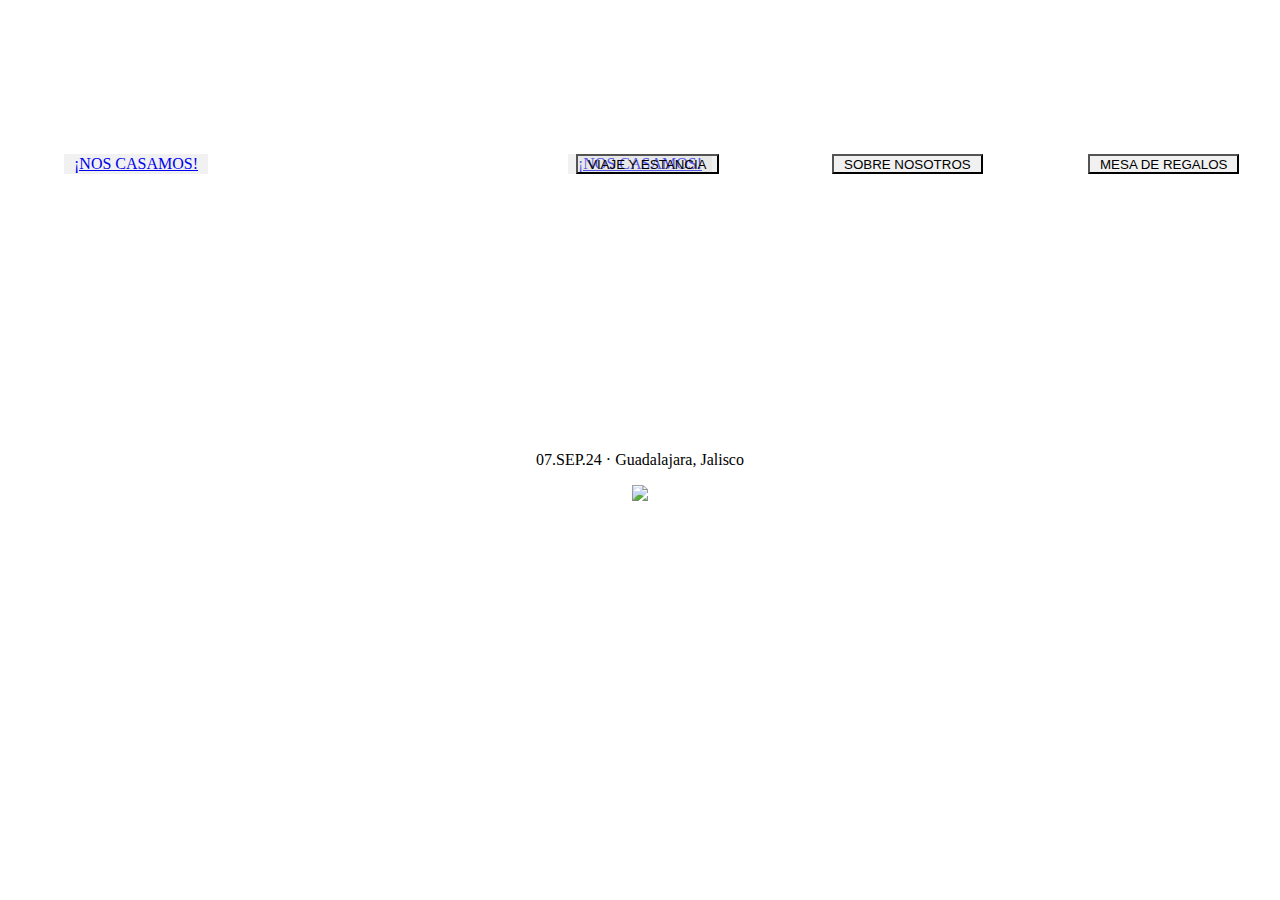
==== index.html @ 3370fae7 "Updated a few views and buttons." ====
<!DOCTYPE html>
<html lang="es-MX">
    <head>
        <meta charset="UTF-8">
        <title>S&L</title>
        <link rel="stylesheet" type="text/css" href="style.css">
    </head>
    <body>
        <a href="casamos.html" class="custom-button" id="CASAMOS">¡NOS CASAMOS!</a>
        <a href="informacion.html" class="custom-button" id="INFORMACION">¡NOS CASAMOS!</a>
        <button class="custom-button" id="VIAJEYESTANCIA">VIAJE Y ESTANCIA</button>
        <button class="custom-button" id="NOSOTROS">SOBRE NOSOTROS</button>
        <button class="custom-button" id="REGALOS">MESA DE REGALOS</button>
        <div class="intro-text">Sarahi & Luis</div>
    <p>07.SEP.24 · Guadalajara, Jalisco</p>
    <img style={{width: 481, height: 358}} src="https://i.postimg.cc/bvkjSwQd/S-L.png"/>
    </body>
</html>
---- style.css ----
body {
    margin: 0;
    padding: 0;
    height: 100vh;
    background: url('https://i.postimg.cc/rp0k3Cns/Luis-Sarahi.jpg') center/cover no-repeat;
    display: flex;
    flex-direction: column;
    align-items: center;
    justify-content: center;
}

.intro-text {
    width: 190px;
    height: 35px;
    color: white;
    font-size: 31px;
    font-family: 'Calligraphy', sans-serif;
    font-weight: 400;
    word-wrap: break-word;
  }

  .custom-button {
    height: 20px;
    background: rgba(217, 217, 217, 0.38);
    opacity: 1;
    position: absolute;
    top: 154px;
    display: flex;
    align-items: center;
    justify-content: center;
    padding: 0 10px; /* Adjust padding based on your design */
    white-space: nowrap;
  }

  #CASAMOS {
    left: 5%;
  }
  
  #INFORMACIÓN {
    left: 22%;
  }
  
  #VIAJEYESTANCIA {
    left: 45%;
  }
  
  #NOSOTROS {
    left: 65%;
  }
  
  #REGALOS {
    left: 85%;
  }

  @media (max-width: 600px) {
    .custom-button {
      width: 100%; /* Make buttons full width on smaller screens */
      left: 0; /* Reset left position */
      padding: 10px; /* Adjust padding for better spacing */
    }

    #CASAMOS,
    #INFORMACIÓN,
    #VIAJEYESTANCIA,
    #NOSOTROS,
    #REGALOS {
      left: 0; /* Reset left position for smaller screens */
      margin-bottom: 10px; /* Add spacing between buttons */
    }
  }
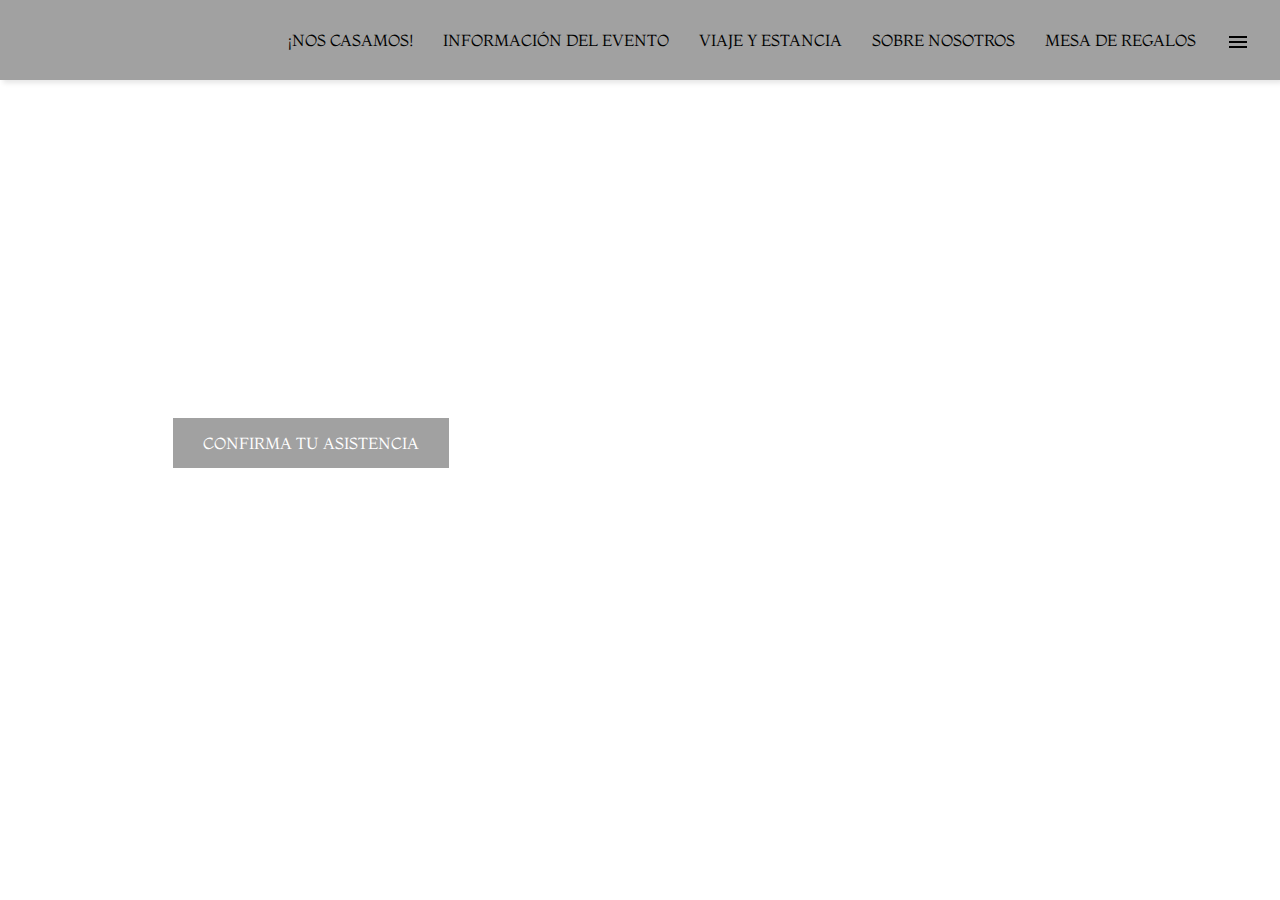
==== commit 8e03859a: "new changes" ====
--- a/index.html
+++ b/index.html
@@ -2,17 +2,50 @@
 <html lang="es-MX">
     <head>
         <meta charset="UTF-8">
+        <meta http-equiv="X-UA-Compatible" content="IE-edge">
+        <meta name="viewport" content="width-devide-width, initial-scale=1.0">
         <title>S&L</title>
-        <link rel="stylesheet" type="text/css" href="style.css">
+        <script src="https://cdn.jsdelivr.net/npm/swiper@11/swiper-bundle.min.js" defer></script>
+        <script src="js.js" defer></script>
+        <link rel="stylesheet" href="https://cdn.jsdelivr.net/npm/swiper@11/swiper-bundle.min.css" />
+        <link rel="stylesheet" type="text/css" href="index-style.css">
     </head>
     <body>
-        <a href="casamos.html" class="custom-button" id="CASAMOS">¡NOS CASAMOS!</a>
-        <a href="informacion.html" class="custom-button" id="INFORMACION">¡NOS CASAMOS!</a>
-        <button class="custom-button" id="VIAJEYESTANCIA">VIAJE Y ESTANCIA</button>
-        <button class="custom-button" id="NOSOTROS">SOBRE NOSOTROS</button>
-        <button class="custom-button" id="REGALOS">MESA DE REGALOS</button>
-        <div class="intro-text">Sarahi & Luis</div>
-    <p>07.SEP.24 · Guadalajara, Jalisco</p>
-    <img style={{width: 481, height: 358}} src="https://i.postimg.cc/bvkjSwQd/S-L.png"/>
+<!-- Navigation -->
+<header>
+    <nav class="navigation row">
+        <ul class="sidebar">
+            <li><a href="index.html">¡NOS CASAMOS!</a></li>
+            <li><a href="informacion.html">INFORMACIÓN DEL EVENTO</a></li>
+            <li><a href="viaje.html">VIAJE Y ESTANCIA</a></li>
+            <li><a href="nosotros.html">SOBRE NOSOTROS</a></li>
+            <li><a href="regalos.html">MESA DE REGALOS</a></li>
+        <li onclick=hideSidebar()><a href="#"><svg xmlns="http://www.w3.org/2000/svg" height="24" viewBox="0 -960 960 960" width="24"><path d="m256-200-56-56 224-224-224-224 56-56 224 224 224-224 56 56-224 224 224 224-56 56-224-224-224 224Z"/></svg></a></li>
+        </ul>
+        <ul class="row">
+            <div class="nav-items">
+            <li><img src="https://i.postimg.cc/hjwP8gVM/weddinglogo.png" alt="" class="logo"><a href="index.html"></a></li>
+            <li class="hideOnMobile"><a href="index.html">¡NOS CASAMOS!</a> </li>
+            <li class="hideOnMobile"><a href="informacion.html">INFORMACIÓN DEL EVENTO</a> </li>
+            <li class="hideOnMobile"><a href="viaje.html">VIAJE Y ESTANCIA</a></li>
+            <li class="hideOnMobile"><a href="nosotros.html">SOBRE NOSOTROS</a></li>
+            <li class="hideOnMobile"><a href="regalos.html">MESA DE REGALOS</a></li>
+            <li onclick=showSidebar()><a href="#"><svg xmlns="http://www.w3.org/2000/svg" height="24" viewBox="0 -960 960 960" width="24"><path d="M120-240v-80h720v80H120Zm0-200v-80h720v80H120Zm0-200v-80h720v80H120Z"/></svg></a></li>
+        </div>
+        </ul>
+    </nav>
+</header>
+<!-- End Navigation -->
+
+<!-- Background -->
+    <section class="intro-casamos">
+            <div class="intro-casamos-h1">
+                <h1>Sarahi & Luis</h1>
+                <h2>07.SEP.24 · Guadalajara, Jalisco</h2>
+                <a href="asistencia.html" class="confirmation-button">CONFIRMA TU ASISTENCIA</a>
+            </div>
+
+    </section>
+<!-- End of Background -->
     </body>
-</html>   +</html>--- a/index-style.css
+++ b/index-style.css
@@ -0,0 +1,250 @@
+/* Casamos */
+
+@import url('https://fonts.googleapis.com/css2?family=Montaga&display=swap');
+@import url('https://fonts.googleapis.com/css2?family=Poppins:ital,wght@0,100;0,200;0,300;0,400;0,500;0,600;0,700;0,800;0,900;1,100;1,200;1,300;1,400;1,500;1,600;1,700;1,800;1,900&display=swap');
+@import url('https://fonts.googleapis.com/css2?family=Dancing+Script:wght@400..700&family=Poppins:ital,wght@0,100;0,200;0,300;0,400;0,500;0,600;0,700;0,800;0,900;1,100;1,200;1,300;1,400;1,500;1,600;1,700;1,800;1,900&display=swap');
+
+@font-face {
+    font-family: 'my-font';
+    src: url('./Fonts/Calligraphy.woff2') format('woff2'),
+         url('./Fonts/Calligraphy.woff') format('woff'),
+         url('./Fonts/Calligraphy.otf') format('opentype');
+    font-weight: normal;
+    font-style: normal;
+}
+
+*,*::after,*::before {
+    box-sizing: border-box;
+    font-family: 'Montaga', serif;
+    font-weight: 400;
+    color: var(--c1--2--);
+}
+
+body {
+    --c1--1--: #FFFFFF;
+    --c1--2--: #000000;
+    --c1--3--: #928C6C;
+    background-color: rgba(var(--c1-1---), 0.8);
+    min-height: 100vh;
+    margin: 0;
+    background-image: url('https://i.postimg.cc/rp0k3Cns/Luis-Sarahi.jpg');
+    background-repeat: no-repeat;
+    background-position: center;
+    background-attachment: fixed;
+    background-size: cover;
+    overflow: hidden;
+}
+
+.logo {
+    width: 38px; /* The image's ideal size */
+    max-width: 100%; /* Allow shrinking if necessary */
+    margin-left: 25px;
+    margin-top: 4px;
+}
+
+h1, h2, h3, h4, h5, h6, p {
+    margin: 0;
+}
+
+h1 {
+    font-family: 'my-font', serif;
+    font-size: clamp(60px, 10vw, 100px);
+    line-height: clamp(65px, 10vw, 105px);
+    color: var(--c1--1--);
+    padding: 2px;
+}
+
+h2 {
+    font-size: clamp(30px, 5vw, 35px);
+    line-height: clamp(35px, 5vw, 45px);
+    text-transform: capitalize;
+    color: var(--c1--1--);
+    padding: 25px;
+}
+
+h3 {
+    font-size: clamp(25px, 5vw, 35px);
+    line-height: clamp(30px, 5vw, 40px);
+    text-transform: capitalize;
+}
+
+h4 {
+    font-size: clamp(15px, 5vw, 20px);
+    line-height: clamp(20px, 5vw, 25px);
+    text-transform: capitalize;
+}
+
+h5 {
+    font-size: 16px;
+    text-transform: capitalize;
+}
+
+p {
+    font-size: 15px;
+}
+
+a {
+    display: inline-block;
+    text-decoration: none;
+    transition: 0.3s ease-in-out;
+    -webkit-transition: 0.3s ease-in-out;
+    -moz-transition: 0.3s ease-in-out;
+    -ms-transition: 0.3s ease-in-out;
+    -o-transition: 0.3s ease-in-out;
+}
+
+ul {
+    margin: 0;
+    padding: 0;
+    list-style: none;
+}
+
+.row {
+    display: flex;
+}
+
+.flex {
+    flex-wrap: wrap;
+    align-items: center;
+    gap: clamp(2em, 5vw, 5em);
+}
+
+.flex>* {
+    flex: 1 1 25em;
+}
+
+.column {
+    display: grid;
+}
+
+.container {
+    max-width: 90%;
+    margin: 0 auto;
+}
+
+/* NAVIGATION BAR */
+
+nav {
+    background-color: rgba(161, 161, 161, 255); /* Darker gray with 70% opacity */
+    box-shadow: 3px 3px 5px rgba(0, 0, 0, 0.1);
+    padding: 15px; /* Add padding for breathing room */
+  }
+
+  nav ul {
+    width: 100%;
+    list-style: none;
+    margin: 0;
+    padding: 0;
+    display: flex;
+  }
+
+nav li {
+    height: 50px;
+}
+
+.nav-items {  /* New container element */
+    display: flex;
+    justify-content: space-around; /* Distribute remaining items */
+    width: 100%; /* Ensures full width */
+  }
+  
+
+nav a {
+    text-decoration: none;
+    display: block; /* Makes the whole link clickable */
+    padding: 15px;
+    color: var(--c1--2--);
+  }
+
+nav a:hover {
+    color: var(--c1--3--);
+}
+
+nav li:first-child {
+    margin-right: auto;
+}
+
+.sidebar {
+    position: fixed;
+    top: 0;
+    right: 0;
+    height: 100vh;
+    width: 250px; /* Updated from 's50px' - Adjust width if needed */
+    z-index: 999;
+    background-color: rgba(255, 255, 255, 0.3);
+    backdrop-filter: blur(10px);
+    box-shadow: -10px 0 10px rgba(0, 0, 0, 0.1);
+    display: none; /* Initially hidden */
+    flex-direction: column;
+    align-items: flex-start;
+    justify-content: flex-start;
+}
+
+.sidebar li {
+    width: 100%;
+}
+
+.sidebar a {
+    width: 100%;
+}
+
+@media(max-width: 800px){
+    .hideOnMobile {
+        display: none;
+    }
+}
+
+@media(max-width: 400px){
+    .sidebar{
+        width: 100%;
+    }
+}
+
+.logo {
+    float: left; /* Not ideal for modern layouts */
+    margin-right: 10px;
+}
+
+li.logo { 
+    width: 150px; /* Adjust the width as needed */
+    height: auto;  
+    overflow: hidden; 
+}
+
+li.logo img {
+    max-width: 100%; 
+    height: auto;    
+}
+
+/* End NAVIGATION BAR */
+
+/* Casamos images */
+
+.confirmation-button {
+    background-color: rgba(161,161,161,255); /* Darker gray with 70% opacity */
+    color: white;              /* White text (adjust for contrast against your image) */
+    padding: 15px 30px;        /* Add some padding */
+    text-align: center;        
+    text-decoration: none;     /* Remove underline */
+    display: inline-block;     
+    font-size: 16px;           /* Adjust font size if needed */
+    cursor: pointer;           /* Change cursor to a pointer on hover */
+}
+
+
+.intro-casamos {
+    position: relative;
+    display: flex;
+    align-items: center;
+    height: 58vh;
+    margin-left: 25px;
+}
+
+
+.intro-casamos-h1 {
+    text-align: center;
+    position: static;
+    margin-left: 10px;
+}
+
+/* Nos Casamos */
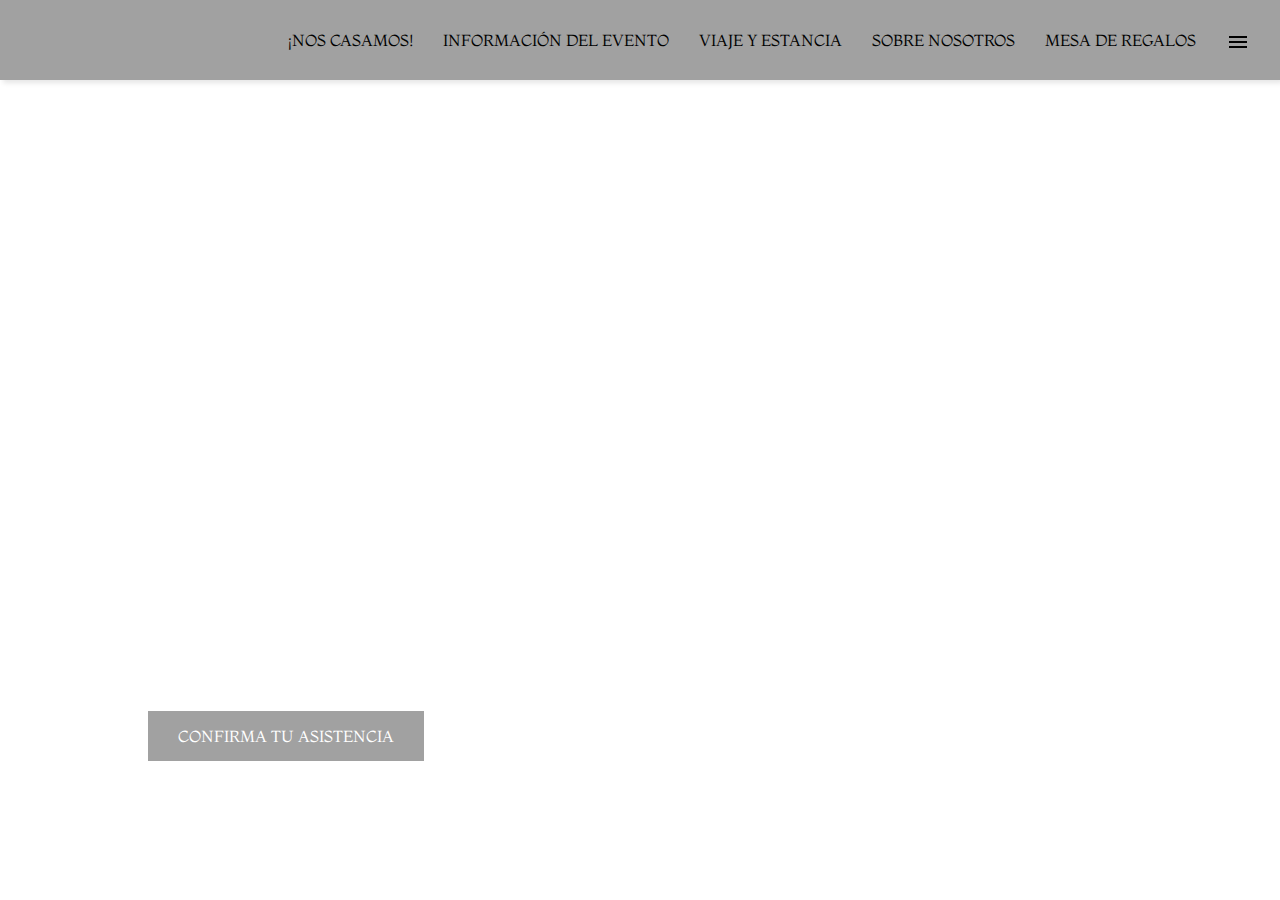
==== commit ecb2ad64: "Update" ====
--- a/index.html
+++ b/index.html
@@ -1,6 +1,7 @@
 <!DOCTYPE html>
 <html lang="es-MX">
     <head>
+        <link rel="icon" type="image/x-icon" href="https://i.postimg.cc/bvkjSwQd/S-L.png">
         <meta charset="UTF-8">
         <meta http-equiv="X-UA-Compatible" content="IE-edge">
         <meta name="viewport" content="width-devide-width, initial-scale=1.0">
@@ -41,8 +42,8 @@
     <section class="intro-casamos">
             <div class="intro-casamos-h1">
                 <h1>Sarahi & Luis</h1>
-                <h2>07.SEP.24 · Guadalajara, Jalisco</h2>
-                <a href="asistencia.html" class="confirmation-button">CONFIRMA TU ASISTENCIA</a>
+                <h2>07.SEP.24 <br> Guadalajara, Jalisco</h2>
+                <a href="https://forms.gle/HRnZMqankERxxEmM7" class="confirmation-button">CONFIRMA TU ASISTENCIA</a>
             </div>
 
     </section>
--- a/index-style.css
+++ b/index-style.css
@@ -24,6 +24,7 @@
     --c1--1--: #FFFFFF;
     --c1--2--: #000000;
     --c1--3--: #928C6C;
+    --c1--4--: linear-gradient(180deg, #928c6c, #4a4e2d);
     background-color: rgba(var(--c1-1---), 0.8);
     min-height: 100vh;
     margin: 0;
@@ -157,7 +158,7 @@
   }
 
 nav a:hover {
-    color: var(--c1--3--);
+    color: var(--c1--1--);
 }
 
 nav li:first-child {
@@ -220,6 +221,17 @@
 
 /* Casamos images */
 
+.intro-casamos-h1 {
+    font-family: 'Poppins';
+    text-align: center;
+    align-items: center;
+}
+
+.intro-casamos {
+    align-items: center;
+    text-align: center;
+}
+
 .confirmation-button {
     background-color: rgba(161,161,161,255); /* Darker gray with 70% opacity */
     color: white;              /* White text (adjust for contrast against your image) */
@@ -237,7 +249,7 @@
     display: flex;
     align-items: center;
     height: 58vh;
-    margin-left: 25px;
+    margin-top: 270px;
 }
 
 
